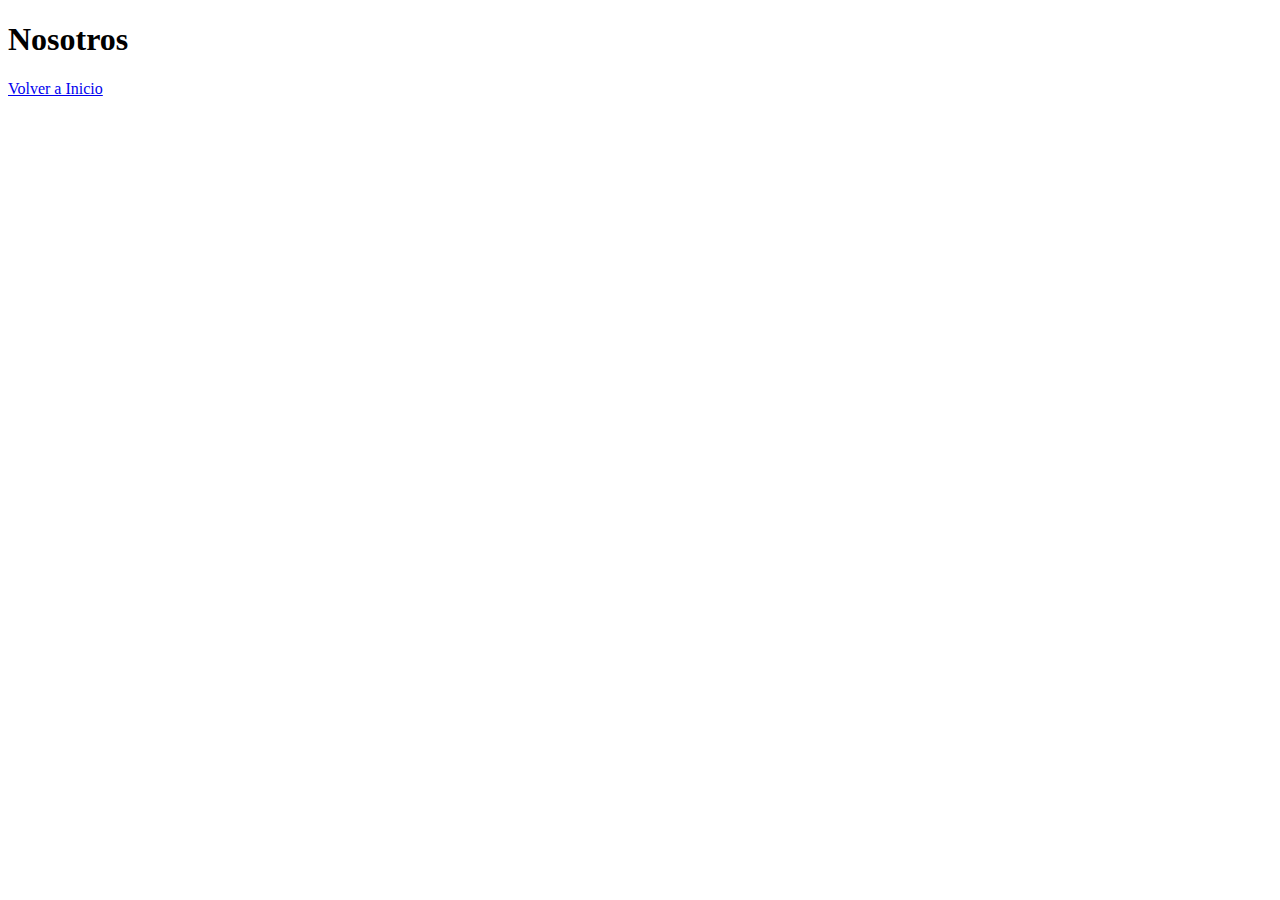
==== nosotros.html @ ea042f31 "First commit" ====
<!DOCTYPE html>
<html lang="en">
<head>
    <meta charset="UTF-8">
    <meta http-equiv="X-UA-Compatible" content="IE=edge">
    <meta name="viewport" content="width=device-width, initial-scale=1.0">
    <title>Document</title>
</head>
<body>
    <h1>Nosotros</h1>
    <a href="index.html">Volver a Inicio</a>
</body>
</html>
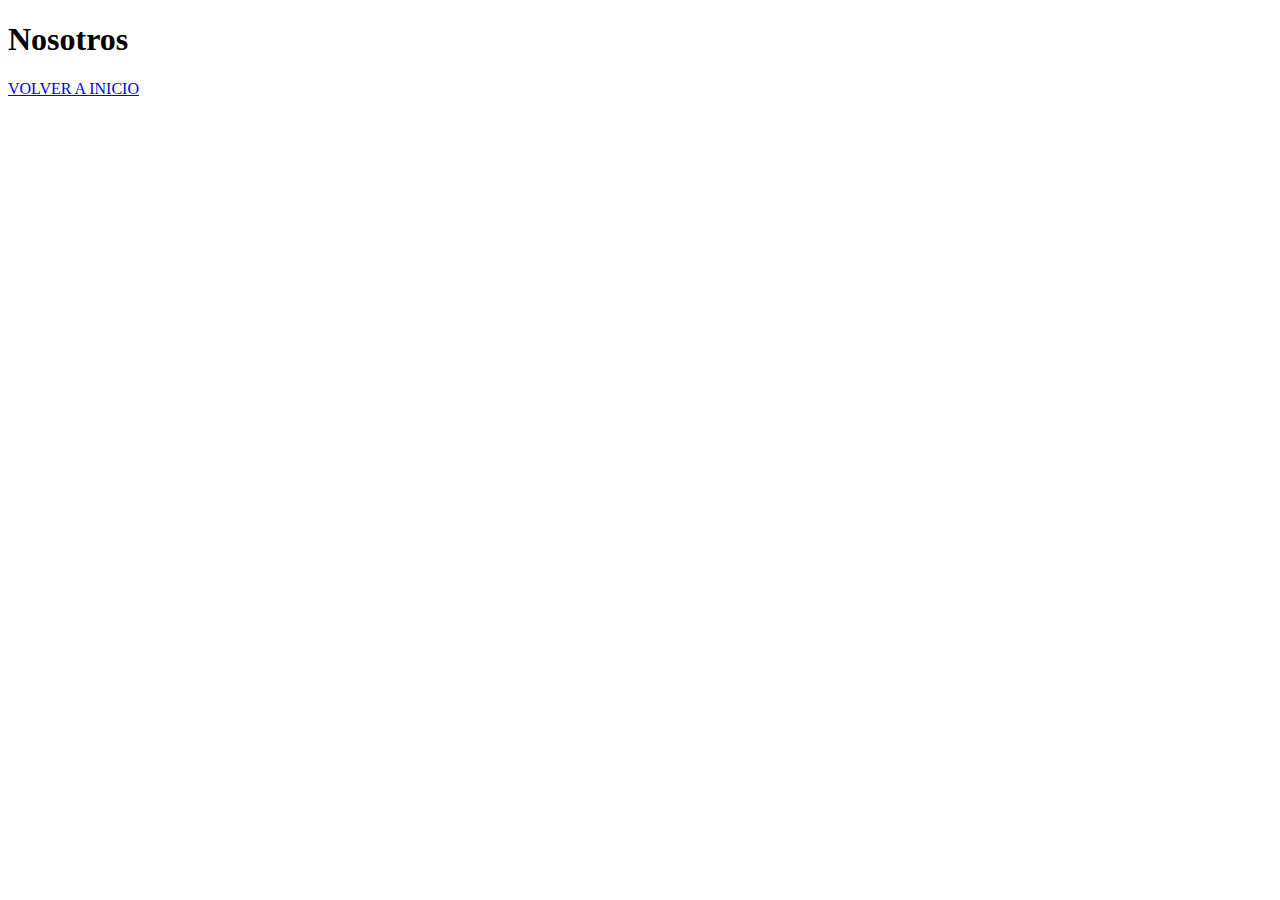
==== commit d00cb265: "Agregando estilos al index" ====
--- a/nosotros.html
+++ b/nosotros.html
@@ -5,6 +5,7 @@
     <meta http-equiv="X-UA-Compatible" content="IE=edge">
     <meta name="viewport" content="width=device-width, initial-scale=1.0">
     <title>Document</title>
+    <link rel="stylesheet" href="css/app.css" />
 </head>
 <body>
     <h1>Nosotros</h1>
--- a/css/app.css
+++ b/css/app.css
@@ -0,0 +1,22 @@
+h1 {
+  color: #000;
+}
+
+h1 span {
+  color: #037bc0;
+}
+
+h2 span {
+  color: green;
+}
+
+a:nth-child(2) {
+  text-transform: uppercase;
+}
+
+a{
+  text-transform: uppercase;
+}
+a{
+  text-transform: lowercase;
+}